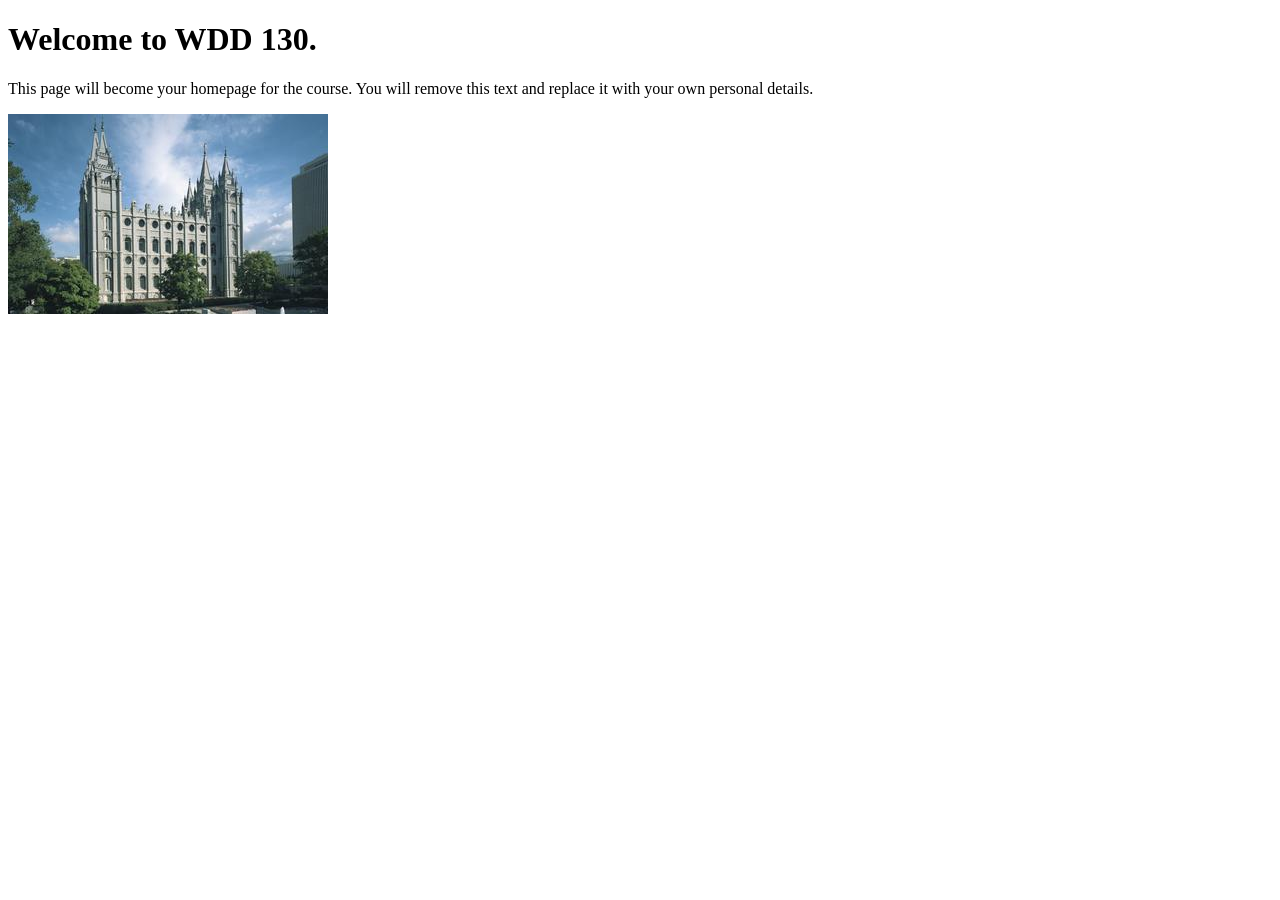
==== index.html @ 756b994a "Initial commit" ====
<!DOCTYPE html>
<html lang="en">
<head>
    <meta charset="UTF-8">
    <meta name="viewport" content="width=device-width, initial-scale=1.0">
    <title>WDD 130 | Personal Homepage</title>
</head>
<body>
    <h1>Welcome to WDD 130.</h1>
    <p>This page will become your homepage for the course. You will remove this text and replace it with your own personal details.</p>

    <img src="images/salt-lake-temple.jpg" alt="The Salt Lake Temple.">
</body>
</html>
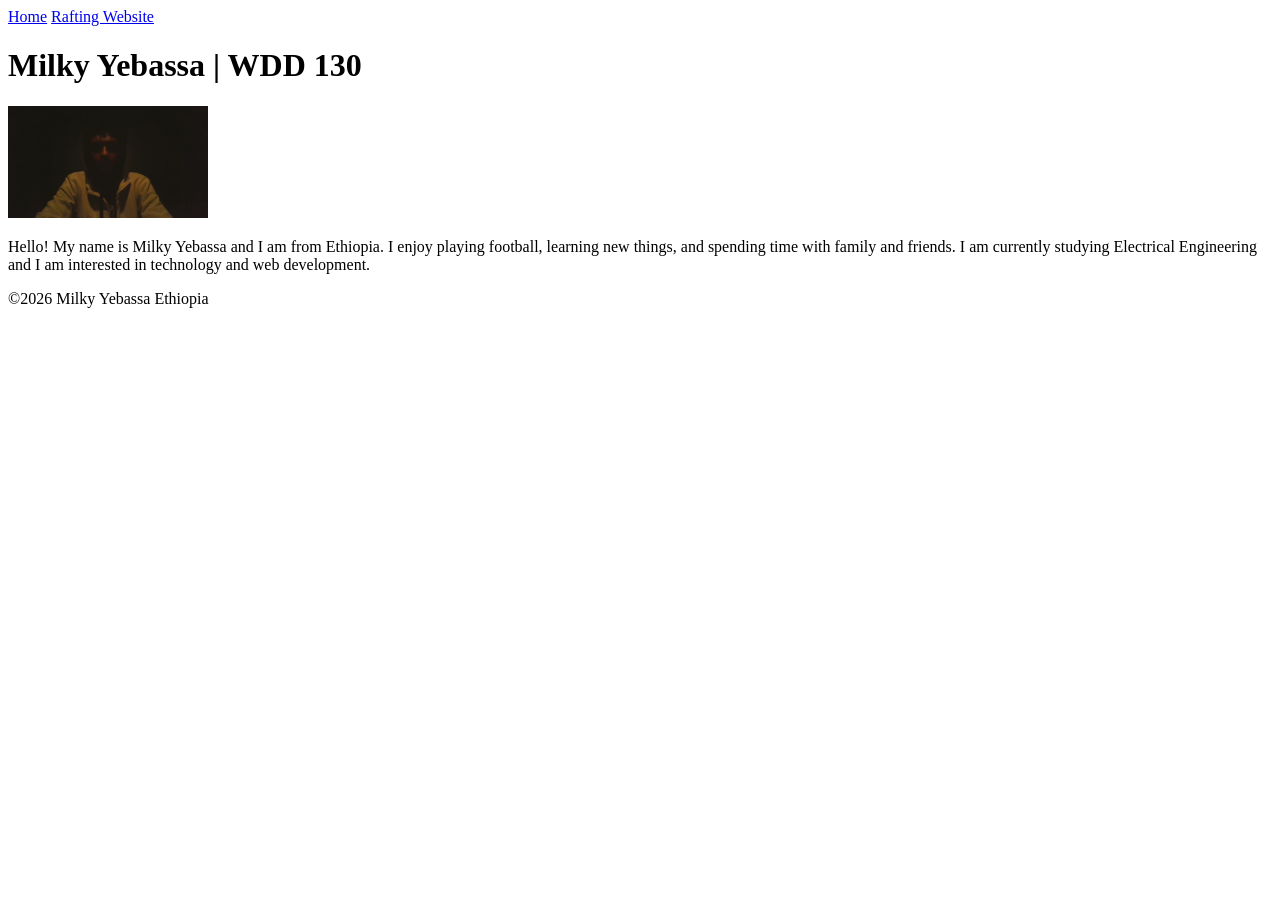
==== commit 6280d608: "complete week 1 homepage" ====
--- a/index.html
+++ b/index.html
@@ -1,14 +1,31 @@
 <!DOCTYPE html>
-<html lang="en">
-<head>
-    <meta charset="UTF-8">
-    <meta name="viewport" content="width=device-width, initial-scale=1.0">
-    <title>WDD 130 | Personal Homepage</title>
-</head>
-<body>
-    <h1>Welcome to WDD 130.</h1>
-    <p>This page will become your homepage for the course. You will remove this text and replace it with your own personal details.</p>
+<html lang="en-US">
+  <head>
+    <meta charset="utf-8">
+    <meta name="viewport" content="width=device-width,initial-scale=1.0">
+    <title>Milky Yebassa | WDD 130</title>
+  </head>
 
-    <img src="images/salt-lake-temple.jpg" alt="The Salt Lake Temple.">
-</body>
+  <body>
+    <header>
+      <nav>
+        <a href="#">Home</a>
+        <a href="wwr/">Rafting Website</a>
+      </nav>
+    </header>
+
+    <main>
+      <h1>Milky Yebassa | WDD 130</h1>
+      <img src="images/profile.jpg" alt="Hello, my name is Milky Yebassa" width="200">
+      <p>
+        Hello! My name is Milky Yebassa and I am from Ethiopia. 
+        I enjoy playing football, learning new things, and spending time with family and friends.
+        I am currently studying Electrical Engineering and I am interested in technology and web development.
+      </p>
+    </main>
+
+    <footer>
+      <p>&copy;2026 Milky Yebassa Ethiopia</p>
+    </footer>
+  </body>
 </html>
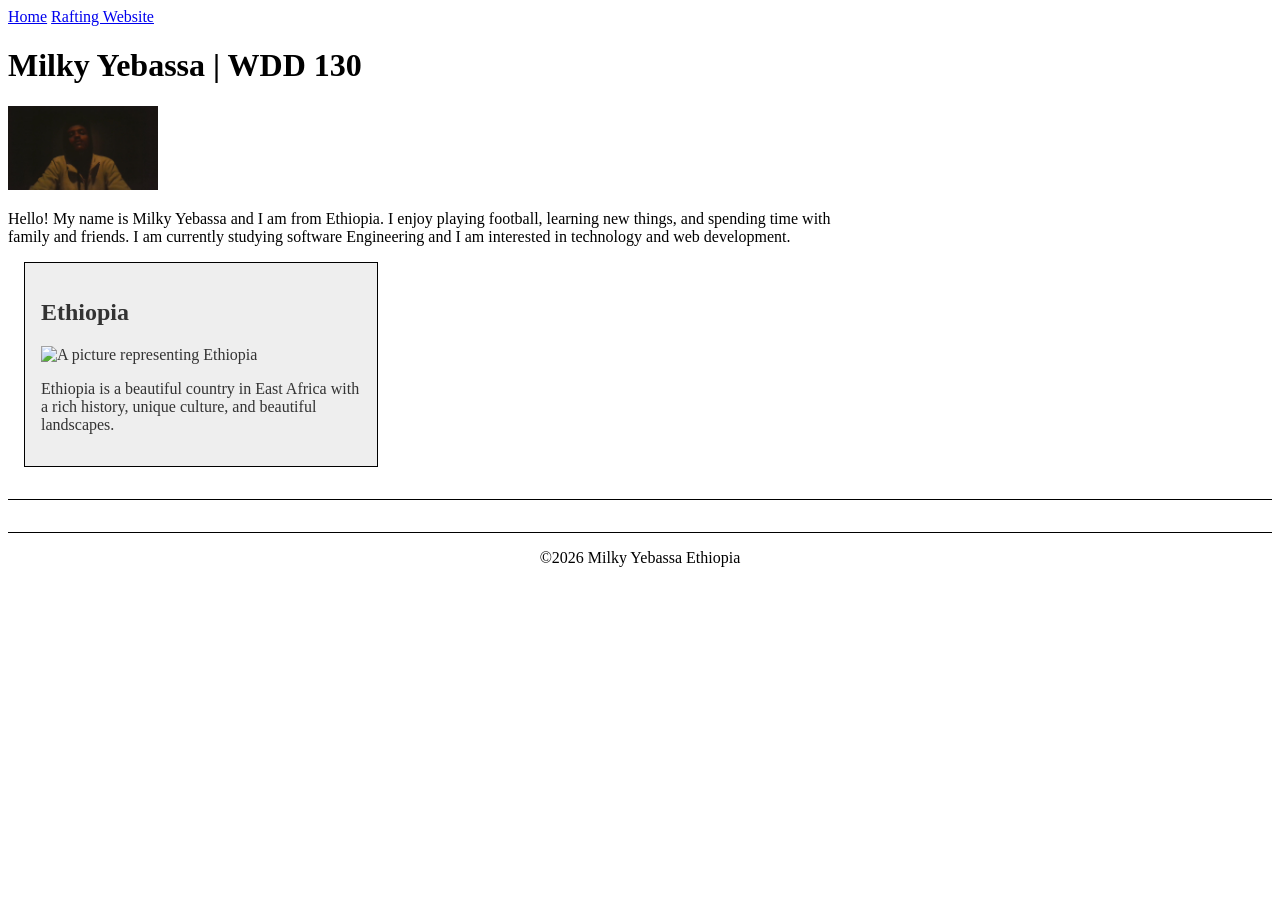
==== commit bf176bcd: "Complete week 02 home page" ====
--- a/index.html
+++ b/index.html
@@ -1,31 +1,46 @@
 <!DOCTYPE html>
 <html lang="en-US">
-  <head>
-    <meta charset="utf-8">
-    <meta name="viewport" content="width=device-width,initial-scale=1.0">
-    <title>Milky Yebassa | WDD 130</title>
-  </head>
 
-  <body>
-    <header>
-      <nav>
-        <a href="#">Home</a>
-        <a href="wwr/">Rafting Website</a>
-      </nav>
-    </header>
+<head>
+  <meta charset="utf-8">
+  <meta name="viewport" content="width=device-width,initial-scale=1.0">
+  <title>Milky Yebassa | WDD 130</title>
+</head>
+<meta name="description"
+  content="Milky Yebassa's WDD 130 home page about web development and learning HTML and CSS.">
+<meta name="author" content="Milky Yebassa">
+<link rel="stylesheet" href="styles/styles.css">
 
-    <main>
-      <h1>Milky Yebassa | WDD 130</h1>
-      <img src="images/profile.jpg" alt="Hello, my name is Milky Yebassa" width="200">
-      <p>
-        Hello! My name is Milky Yebassa and I am from Ethiopia. 
-        I enjoy playing football, learning new things, and spending time with family and friends.
-        I am currently studying Electrical Engineering and I am interested in technology and web development.
-      </p>
-    </main>
+<body>
+  <header>
+    <nav>
+      <a href="#">Home</a>
+      <a href="wwr/">Rafting Website</a>
+    </nav>
+  </header>
+  <main>
+    <h1>Milky Yebassa | WDD 130</h1>
+    <img src="images/profile.jpg" alt="Hello, my name is Milky Yebassa" width="200">
+    <p>
+      Hello! My name is Milky Yebassa and I am from Ethiopia.
+      I enjoy playing football, learning new things, and spending time with family and friends.
+      I am currently studying software Engineering and I am interested in technology and web
+      development.
+    </p>
+  </main>
+  </main>
 
+  <aside>
+    <h2>Ethiopia</h2>
+    <img src="images/ethiopia.jpg" alt="A picture representing Ethiopia">
+    <p>Ethiopia is a beautiful country in East Africa with a rich history, unique culture, and
+      beautiful landscapes.</p>
+  </aside>
+
+  <footer>
     <footer>
       <p>&copy;2026 Milky Yebassa Ethiopia</p>
     </footer>
-  </body>
+</body>
+
 </html>
--- a/styles/styles.css
+++ b/styles/styles.css
@@ -0,0 +1,32 @@
+main {
+    width: 840px;
+}
+
+aside {
+    width: 20rem;
+    margin: 1rem;
+    border: 1px solid black;
+    padding: 1rem;
+    background-color: #eee;
+    color: #333;
+}
+
+aside img {
+    width: 200px;
+    height: auto;
+}
+
+main img {
+    width: 150px;
+    height: auto;
+}
+
+p {
+    padding: 0;
+}
+
+footer {
+    margin-top: 2rem;
+    border-top: 1px solid black;
+    text-align: center;
+}
